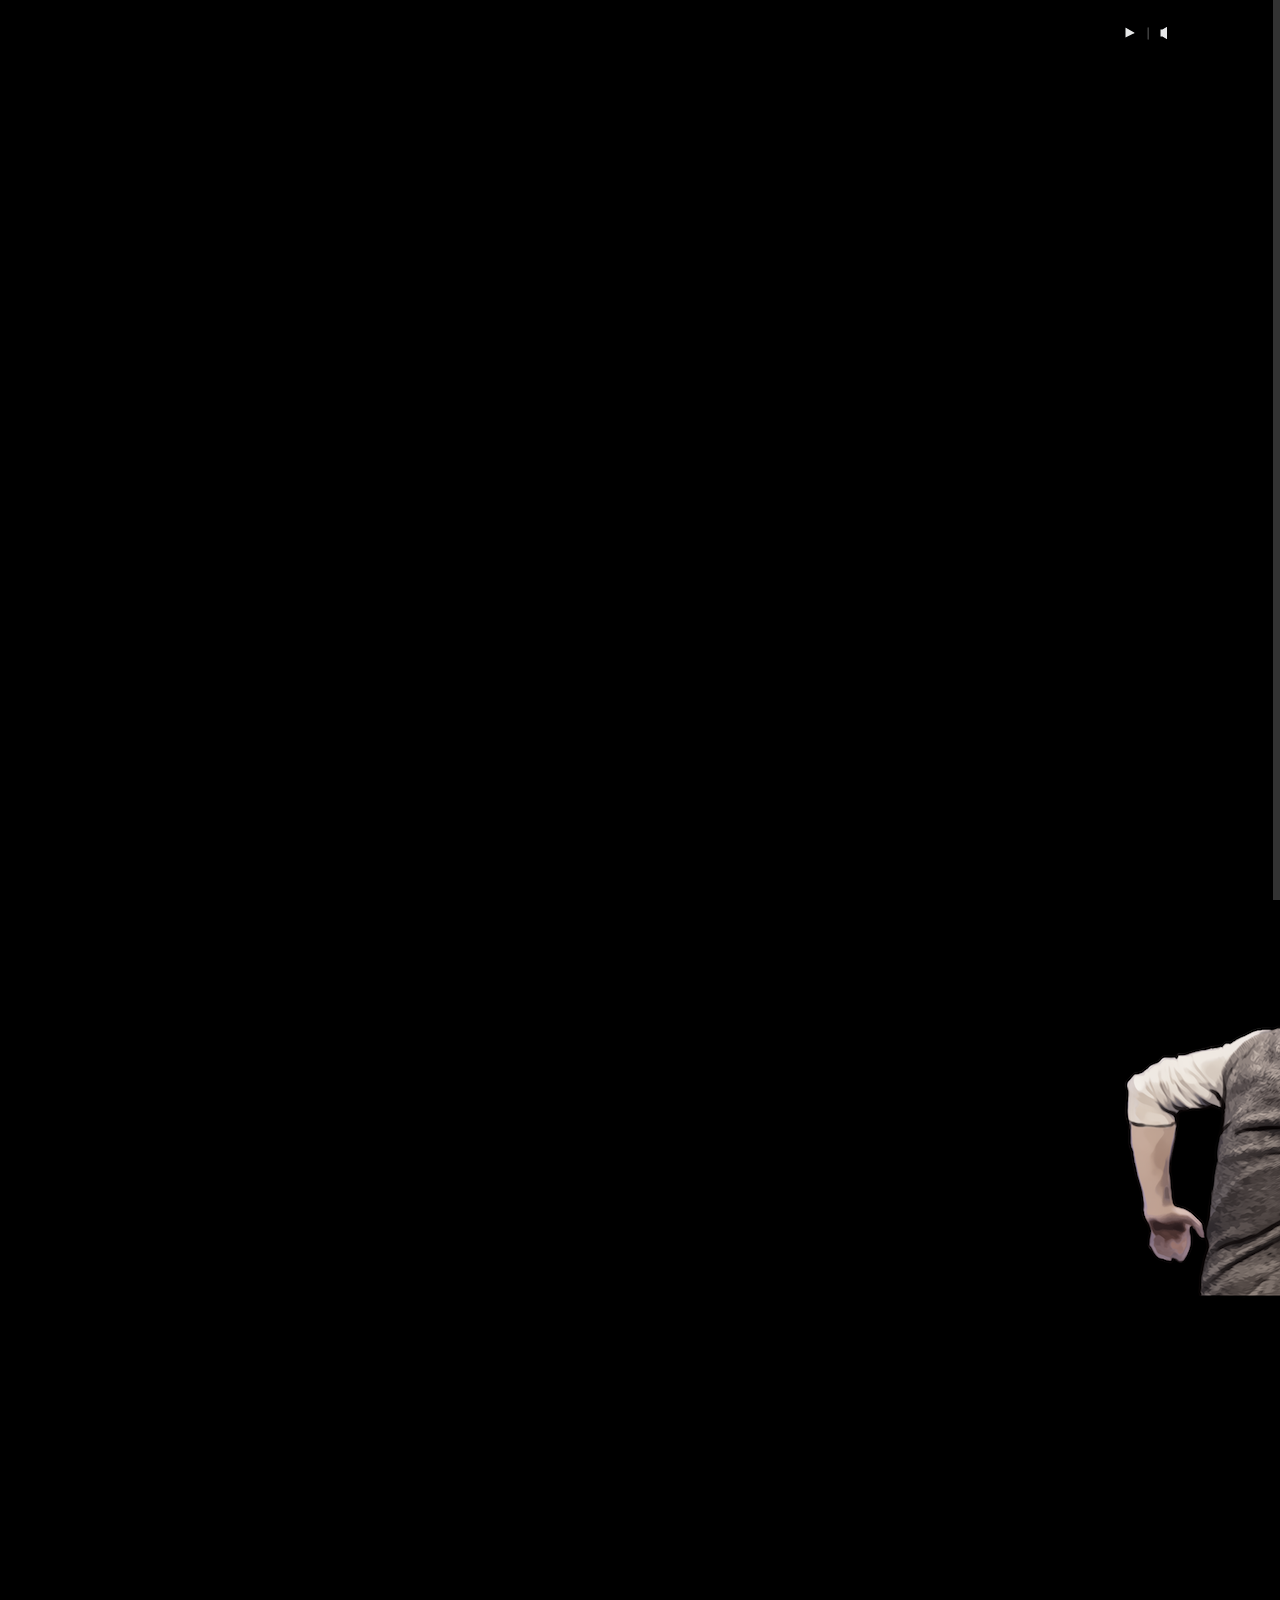
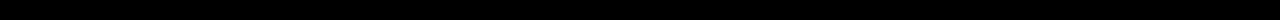
==== WebContent/index.html @ 01c34781 "2015-04-01" ====
<html lang="kr">
<head>
	<meta http-equiv="Content-Type" content="text/html; charset=utf-8">
	<title>title - no2</title>
	
	<link href="css/no2.css" media="screen" rel="stylesheet" />
    <script type="text/javascript" src="js/jquery-1.11.2.js"></script>
    <script type="text/javascript" src="js/jquery-ui-1.11.4.js"></script>
    <script type="text/javascript" src="js/jquery.lettering-0.6.1.min.js"></script>
    <script type="text/javascript" src="js/jquery-animate-css-rotate-scale.js"></script>
	
	<script type="text/javascript" src="js/webcam.js"></script>
	<script type="text/javascript" src="js/no2.js"></script>
	<script type="text/javascript" src="js/scroll.js"></script>
	<script type="text/javascript" src="js/jquery-pause.js"></script>
	
	<style type="text/css">
	</style>
	
	<script type="text/javascript">
	// for IE
	if (window.console == undefined)	
		console = {log : function(){}}
	</script>

</head>
<body>
	<div id="autoplay" class="hover disabled optimize"></div>
 	<div id="separation" class="optimize"></div>
 	<div id="sound" class="hover optimize"></div>
 	
 	<div id="intro" class="optimize">
    	<div id="barre" class="optimize">
    		<div id="progress" class="optimize"></div>
    	</div>
    	<div id="processing" class="optimize"></div>
    </div>

<!-- 	<div id="my_camera"></div> -->

	<div id="scrollbar" class="optimize"></div>
	
	
	<div id="scene">
<!-- 		<div id="bg"></div> -->
		<div id="container">
		
			<div id="s3-s1-hz-run" class="section" data-navigation-tag="s3-s1">
	            <img id="s3-s1-bg" src="images/stage3/1/bg-1280.jpg" class="optimizeMe" />
	            <img id="s3-s1-jp-top" src="images/stage3/1/jp-top.png" class="optimizeMe" />
	            <img id="s3-s1-jp-shadow" src="images/stage3/1/jp-shadow.png" class="optimizeMe" />
	        </div>
	        
			<div id="s3-s1" class="section" data-navigation-tag="s3-s1">
	            <img id="s3-s1-bg" src="images/stage3/1/bg-1280.jpg" class="optimizeMe" />
	            <img id="s3-s1-jp-top" src="images/stage3/1/jp-top.png" class="optimizeMe" />
	            <img id="s3-s1-jp-shadow" src="images/stage3/1/jp-shadow.png" class="optimizeMe" />
	        </div>
	        
	        <div id="s3-s2" class="section" data-navigation-tag="s3-s2">
	            <img id="s3-s2-slot" src="images/stage3/2/slot.png" class="optimizeMe" />
	            <img id="s3-s2-bg" src="images/stage3/2/bg.jpg" class="optimizeMe" />
	            <img id="s3-s2-jp-run" src="images/stage3/2/jp-run.png" class="optimizeMe" />
	            <img id="s3-s2-drop" src="images/stage3/2/drop.png" class="optimizeMe" />
	        </div>
	        
	        <div id="s3-s3-s1" class="section" data-navigation-tag="s3-s3-s1">
	            <img id="s3-s3-s1-slot1" src="images/stage3/3/slot1.png" class="optimizeMe" />
	            <img id="s3-s3-s1-bg1" src="images/stage3/3/bg1.png" class="optimizeMe" />
	            <img id="s3-s3-s1-jp1" src="images/stage3/3/jp1.png" class="optimizeMe" />
	            
	            
	        </div>
	        
	        <div id="s3-s3-s2" class="section" data-navigation-tag="s3-s3-s2">
	        	<img id="s3-s3-s2-slot2" src="images/stage3/3/slot23.png" class="optimizeMe" />
	        	<img id="s3-s3-s2-bg2" src="images/stage3/3/bg23.png" class="optimizeMe" />
	        	<div id="s3-s3-s2-sprite">
	            	<img id="s3-s3-s2-jp2" src="images/stage3/3/jp2.png" class="optimizeMe" />
					<img id="s3-s3-s2-jp3" src="images/stage3/3/jp3.png" class="optimizeMe" />
				</div>
	        </div>
	        
	        <div id="s3-s4" class="section" data-navigation-tag="s3-s4">
	        	<img id="s3-s4-ex-wide" src="images/stage3/4/ex-wide.jpg" class="optimizeMe" />
				<img id="s3-s4-ex-zoom" src="images/stage3/4/ex-zoom.jpg" class="optimizeMe" />
	            <img id="s3-s4-sand" src="images/stage3/4/sand.jpg" class="optimizeMe" />
	            <img id="s3-s4-er1" src="images/stage3/4/er1.jpg" class="optimizeMe" />
	            <img id="s3-s4-er2" src="images/stage3/4/er2.jpg" class="optimizeMe" />
	            <img id="s3-s4-er3" src="images/stage3/4/er3.jpg" class="optimizeMe" />
	            <img id="s3-s4-er4" src="images/stage3/4/er4.jpg" class="optimizeMe" />
	            <img id="s3-s4-jp" src="images/stage3/4/jp.jpg" class="optimizeMe" />
	        </div>
	        
	        <div id="s3-s5" class="section" data-navigation-tag="s3-s5">
	        	<img id="s3-s5-b0" src="images/stage3/5/b0.jpg" class="optimizeMe" />
	        	<img id="s3-s5-b1" src="images/stage3/5/b1.jpg" class="optimizeMe" />
	        	<img id="s3-s5-b2" src="images/stage3/5/b2.jpg" class="optimizeMe" />
	        	<img id="s3-s5-b3" src="images/stage3/5/b3.jpg" class="optimizeMe" />
	        	<img id="s3-s5-b4" src="images/stage3/5/b4.jpg" class="optimizeMe" />
	        	<img id="s3-s5-b5" src="images/stage3/5/b5.jpg" class="optimizeMe" />
	        	<img id="s3-s5-b6" src="images/stage3/5/b6.jpg" class="optimizeMe" />
	        	<img id="s3-s5-b7" src="images/stage3/5/b7.jpg" class="optimizeMe" />
	        	<img id="s3-s5-b8" src="images/stage3/5/b8.jpg" class="optimizeMe" />
	        	<img id="s3-s5-b9" src="images/stage3/5/b9.jpg" class="optimizeMe" />
	        	<img id="s3-s5-b10" src="images/stage3/5/b10.jpg" class="optimizeMe" />
	        	<img id="s3-s5-b10-g0" src="images/stage3/5/b10-g0.png" class="optimizeMe" />
	        	<img id="s3-s5-b10-g1" src="images/stage3/5/b10-g1.png" class="optimizeMe" />
	        	<img id="s3-s5-b10-g2" src="images/stage3/5/b10-g2.png" class="optimizeMe" />
	        </div>
	        
	        
	        
	        
		</div>
	</div>
	
	<div id="sceneBuffer"></div>


</body>
</html>
---- WebContent/css/no2.css ----
html,body,div,span,object,iframe,h1,h2,h3,h4,h5,h6,p,blockquote,pre,abbr,address,cite,code,del,dfn,em,img,ins,kbd,q,samp,small,strong,sub,sup,var,b,i,dl,dt,dd,ol,ul,li,fieldset,form,label,legend,table,caption,tbody,tfoot,thead,tr,th,td,article,aside,canvas,details,figcaption,figure,footer,header,hgroup,nav,section,summary,time,mark,audio,video {
	margin:0;
	padding:0;
	border:0;
	font-size:100%;
	vertical-align:baseline
}
html {
	height:100%
}
body {
	overflow:hidden;
	width:100%;
	height:100%;
	background-color:#000;
	color:#fff
}
.hover:hover {
	cursor:pointer
}

#autoplay {
	position:absolute;
	top:-23px;
	right:140px;
	width:20px;
	z-index:999;
	height:20px;
	background-image:url("../images/autoplay.png")
}

#autoplay.disabled {
	background-position:0px -20px
}
#sound.disabled {
	background-position:0px -20px
}
#separation {
	position:absolute;
	top:-23px;
	right:128px;
	margin-left:513px;
	width:8px;
	height:20px;
	z-index:999;
	background-image:url("../images/separation.png")
}
#sound {
	position:absolute;
	top:-23px;
	right:104px;
	width:20px;
	z-index:999;
	height:20px;
	background-image:url("../images/sound.png")
}

#progress {
	position:absolute;
	bottom:0px;
	left:0px;
	width:0%;
	height:100%;
	background-color:#fff
}
#processing {
	position:absolute;
	bottom:50px;
	left:50%;
	width:77px;
	height:17px;
	margin-left:-38px;
	background-image:url("../images/loader.png");
}

#scrollBar {
	position:absolute;
	z-index:1000;
	top:0px;
	height:100%;
	right:0px;
	width:7px;
	background-color:#333;
	z-index:999;
}
#scene {
	position:absolute;
	width:100%;
	height:100%;
	background-color:#000;
	color:#000;
}
#container {
	position:absolute;
	width:100%;
	height:100%;
	background-color:#000;
	color:#000;
}
/*--------------------------- s3-s1 진평 러닝 다*/
#s3-s1 {
	width:100%;
	height:100%;
	position:absolute;
	top:0px;
	left:0px;
	visibility:hidden;
}

#s3-s1-bg {
/* 	width:100%; */
/* 	height:100%; */
	max-width:100%;
	max-height:100%;
	position:absolute;
	top:-720px;
	left:0px;
/* 	z-index:49; */
	visibility:hidden;
}
#s3-s1-jp-top {
/* 	width:100%; */
/* 	height:100%; */
	max-width:100%;
	max-height:100%;
	position:absolute;
	top:0px;
	left:0px;
/* 	z-index:50; */
	visibility:hidden;
}
#s3-s1-jp-shadow {
/* 	width:100%; */
/* 	height:100%; */
	max-width:100%;
	max-height:100%;
	position:absolute;
	top:0px;
	left:0px;
/* 	z-index:50; */
	visibility:hidden;
}
/*--------------------------- s3-s2 진평 러닝 대각선 슬롯 */
#s3-s2 {
	width:100%;
	height:100%;
	position:absolute;
	left:-1280px;
	top:-720px;
}
#s3-s2-slot {
/* 	width:100%; */
/* 	height:100%; */
	max-width:100%;
	max-height:100%;
	position:absolute;
	top:0px;
	left:0px;
	z-index:51
}
#s3-s2-bg {
/* 	height:720px; */
/* 	width:1280px; */
	max-width:100%;
	max-height:100%;
	position:absolute;
	top:0px;
	left:-312px;
	z-index:49
}
#s3-s2-drop {
/* 	height:720px; */
/* 	width:1280px; */
	max-width:100%;
	max-height:100%;
	position:absolute;
	top:0px;
	left:0px;
	z-index:51
}
#s3-s2-jp-run {
/* 	height:720px; */
/* 	width:802px; */
	position:absolute;
	top:0px;
	left:0px;
	z-index:50
}
/*--------------------------- s3-s3-s1 지평 수평 러닝 */
#s3-s3-s1 {
	width:100%;
	height:100%;
	position:absolute;
	left:1280px;
	top:720px;
	z-index:61;
}
#s3-s3-s1-slot1 {
/* 	width:100%; */
/* 	height:100%; */
	max-width:100%;
	max-height:100%;
	position:absolute;
	top:0px;
	left:0px;
	z-index:51
}
#s3-s3-s1-bg1 {
	width:100%;
	height:100%;
	position:absolute;
	top:0px;
	left:0px;
	z-index:49;
}
#s3-s3-s1-jp1 {
/* 	height:720px; */
/* 	width:1280px; */
	position:absolute;
	top:-100px;
	left:-180px;
	z-index:50;
}
#s3-s3-s2 {
	width:100%;
	height:100%;
	position:absolute;
	left:0px;
	top:0px;
	z-index:62;
	visibility:hidden;
}
#s3-s3-s2-slot2 {
/* 	width:100%; */
/* 	height:100%; */
	max-width:100%;
	max-height:100%;
	position:absolute;
	top:0px;
	left:0px;
	z-index:54;
}
#s3-s3-s2-bg2 {
	width:100%;
	height:100%;
	position:absolute;
	top:0px;
	left:600px;
	z-index:52;
}
#s3-s3-s2-jp2 {
/* 	height:720px; */
/* 	width:1280px; */
	position:absolute;
	top:-100px;
	left:180px;
	z-index:53;
}
#s3-s3-s2-jp3 {
	position:absolute;
	top:-100px;
	left:180px;
	z-index:53;
}
/*--------------------------- s3-s4 진평 비상구 */
#s3-s4 {
/* 	width:100%; */
/* 	height:100%; */
	position:absolute;
	left:0px;
	top:720px;
	visibility: hidden;
}
#s3-s4-ex-wide {
/* 	width:100%; */
/* 	height:100%; */
	position:absolute;
	top:0px;
	left:0px;
/* 	z-index:340; */
}
#s3-s4-ex-zoom {
/* 	width:100%; */
/* 	height:100%; */
	visibility: hidden;
	position:absolute;
	top:-720px;
	left:0px;
/* 	z-index:348; */
}
#s3-s4-sand {
/* 	width:100%; */
/* 	height:100%; */
/* 	visibility: hidden; */
	position:absolute;
	top:0px;
	left:0px;
/* 	z-index:347; */
	opacity:0;
}
#s3-s4-er1 {
/* 	width:100%; */
/* 	height:100%; */
	position:absolute;
	top:0px;
	left:0px;
/* 	z-index:346; */
	opacity:0;
}
#s3-s4-er2 {
/* 	width:100%; */
/* 	height:100%; */
	position:absolute;
	top:0px;
	left:0px;
/* 	z-index:345; */
	opacity:0;
}
#s3-s4-er3 {
/* 	width:100%; */
/* 	height:100%; */
	position:absolute;
	top:0px;
	left:0px;
/* 	z-index:344; */
	opacity:0;
}
#s3-s4-er4 {
/* 	width:100%; */
/* 	height:100%; */
	position:absolute;
	top:0px;
	left:0px;
/* 	z-index:343; */
	opacity:0;
}
#s3-s4-jp {
/* 	width:100%; */
/* 	height:100%; */
	position:absolute;
	top:0px;
	left:0px;
	opacity:.0;
	z-index:342;
}
/*--------------------------- 진평 뱅뱅 */
#s3-s5 {
/* 	width:100%; */
/* 	height:100%; */
	position:absolute;
	left:0px;
	top:720px;
	visibility: hidden;
}
#s3-s5-b0 {
/* 	width:100%; */
/* 	height:100%; */
	position:absolute;
	top:0px;
	left:0px;
	visibility: hidden;
/* 	z-index:340; */
}
#s3-s5-b1 {
/* 	width:100%; */
/* 	height:100%; */
	position:absolute;
	top:0px;
	left:0px;
/* 	visibility: hidden; */
/* 	z-index:340; */
}
#s3-s5-b2 {
/* 	width:100%; */
/* 	height:100%; */
	position:absolute;
	top:0px;
	left:0px;
	opacity:.0;
/* 	z-index:340; */
}
#s3-s5-b3 {
/* 	width:100%; */
/* 	height:100%; */
	position:absolute;
	top:0px;
	left:0px;
	opacity:.0;
/* 	z-index:340; */
}
#s3-s5-b4 {
/* 	width:100%; */
/* 	height:100%; */
	position:absolute;
	top:0px;
	left:0px;
	opacity:.0;
/* 	z-index:340; */
}
#s3-s5-b5 {
/* 	width:100%; */
/* 	height:100%; */
	position:absolute;
	top:0px;
	left:0px;
	opacity:.0;
/* 	z-index:340; */
}
#s3-s5-b6 {
/* 	width:100%; */
/* 	height:100%; */
	position:absolute;
	top:0px;
	left:0px;
	opacity:.0;
/* 	z-index:340; */
}
#s3-s5-b7 {
/* 	width:100%; */
/* 	height:100%; */
	position:absolute;
	top:0px;
	left:0px;
	opacity:.0;
/* 	z-index:340; */
}
#s3-s5-b8 {
/* 	width:100%; */
/* 	height:100%; */
	position:absolute;
	top:0px;
	left:0px;
	opacity:.0;
/* 	z-index:340; */
}
#s3-s5-b9 {
/* 	width:100%; */
/* 	height:100%; */
	position:absolute;
	top:0px;
	left:0px;
	opacity:.0;
/* 	z-index:340; */
}
#s3-s5-b10 {
/* 	width:100%; */
/* 	height:100%; */
	position:absolute;
	top:0px;
	left:0px;
	opacity:.0;
/* 	z-index:340; */
}
#s3-s5-b10-g0 {
/* 	width:100%; */
/* 	height:100%; */
	position:absolute;
	top:0px;
	left:0px;
	opacity:.0;
/* 	z-index:340; */
}
#s3-s5-b10-g1 {
/* 	width:100%; */
/* 	height:100%; */
	position:absolute;
	top:0px;
	left:0px;
	opacity:.0;
/* 	z-index:340; */
}
#s3-s5-b10-g2 {
/* 	width:100%; */
/* 	height:100%; */
	position:absolute;
	top:0px;
	left:0px;
	opacity:.0;
/* 	z-index:340; */
}
/*---------------------------*/
/*---------------------------*/
/*---------------------------*/
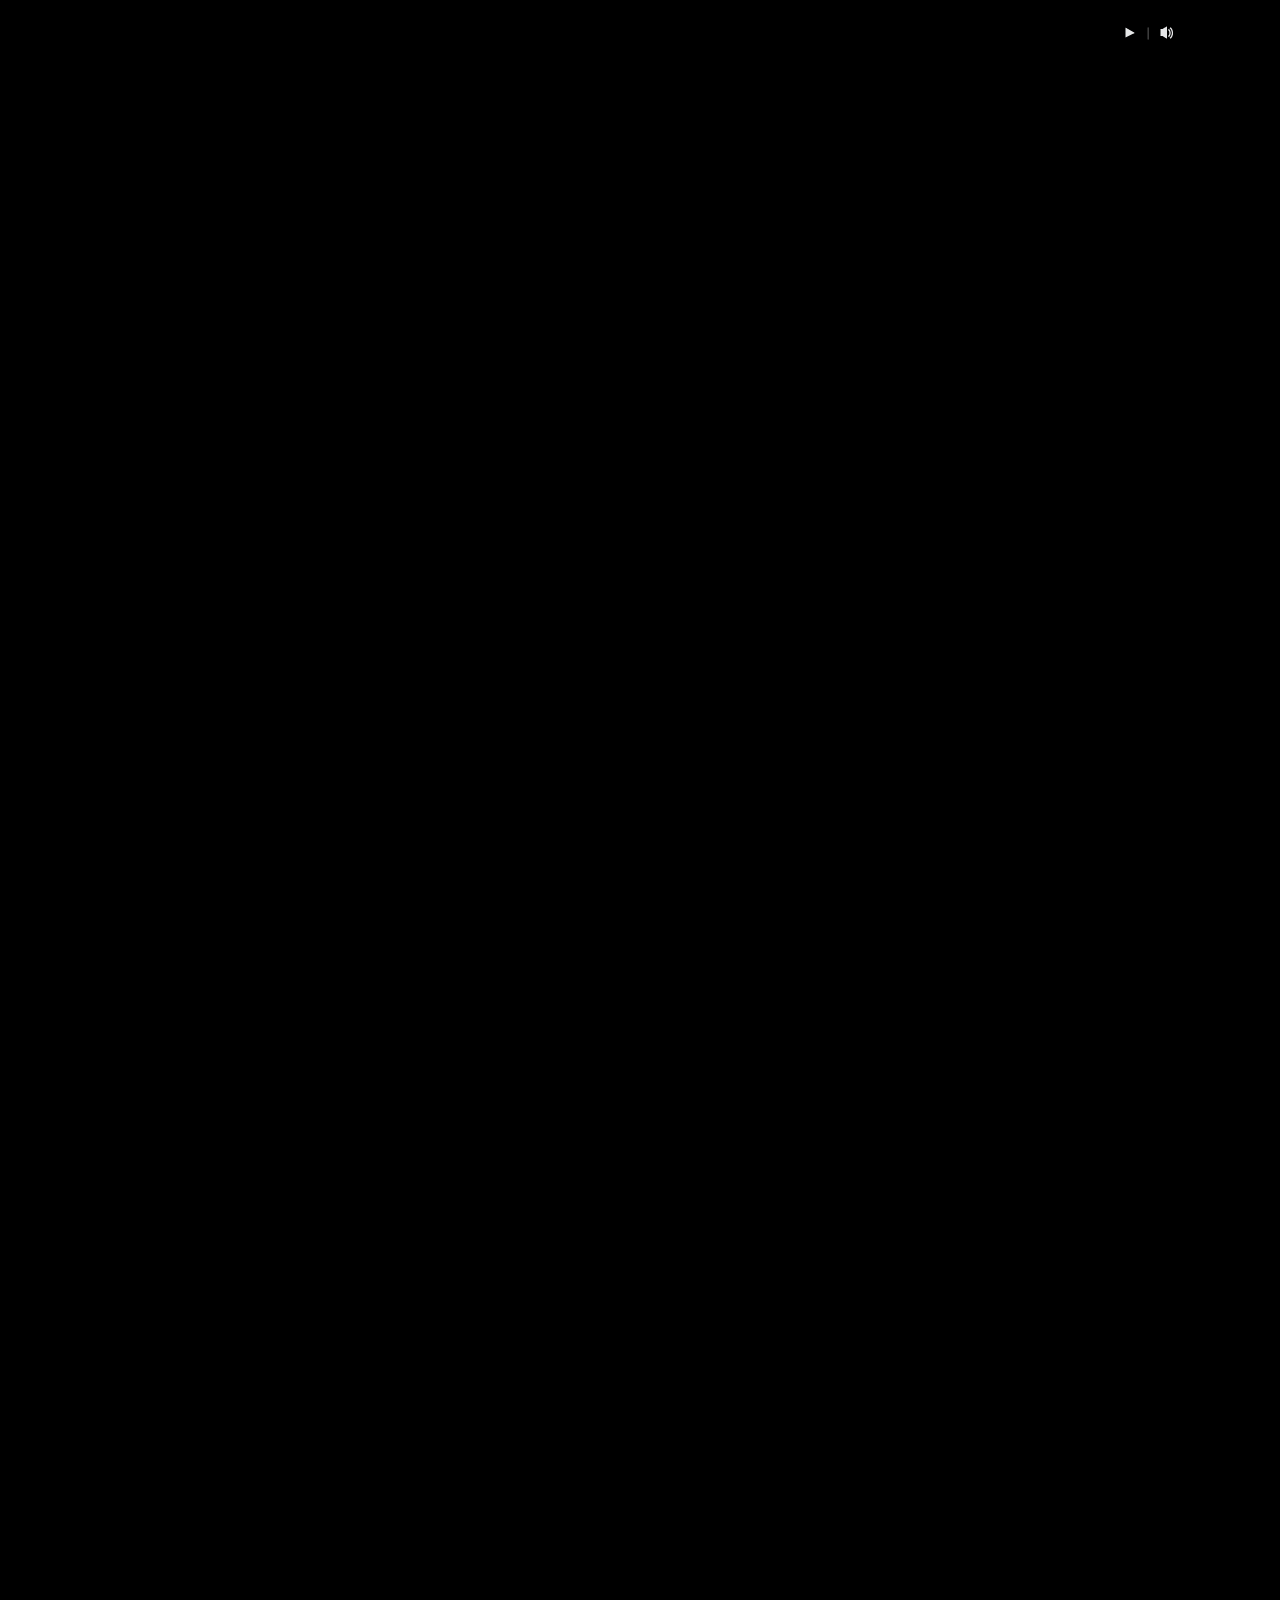
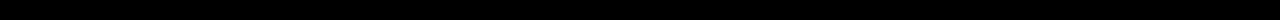
==== commit c4861f9a: "2015-04-03 배포" ====
--- a/WebContent/index.html
+++ b/WebContent/index.html
@@ -1,4 +1,4 @@
-
+<!DOCTYPE html>
 
 <html lang="kr">
 <head>
@@ -29,7 +29,7 @@
 <body>
 	<div id="autoplay" class="hover disabled optimize"></div>
  	<div id="separation" class="optimize"></div>
- 	<div id="sound" class="hover optimize"></div>
+ 	<div id="sound" class="hover disabled optimize"></div>
  	
  	<div id="intro" class="optimize">
     	<div id="barre" class="optimize">
@@ -38,7 +38,7 @@
     	<div id="processing" class="optimize"></div>
     </div>
 
-<!-- 	<div id="my_camera"></div> -->
+	
 
 	<div id="scrollbar" class="optimize"></div>
 	
@@ -47,68 +47,92 @@
 <!-- 		<div id="bg"></div> -->
 		<div id="container">
 		
-			<div id="s3-s1-hz-run" class="section" data-navigation-tag="s3-s1">
-	            <img id="s3-s1-bg" src="images/stage3/1/bg-1280.jpg" class="optimizeMe" />
-	            <img id="s3-s1-jp-top" src="images/stage3/1/jp-top.png" class="optimizeMe" />
-	            <img id="s3-s1-jp-shadow" src="images/stage3/1/jp-shadow.png" class="optimizeMe" />
+			<div id="s3-hz-s1" class="section sauAnimation">
+	            <img id="s3-hz-s1-bg" src="images/stage3/hz-s1/bg.jpg" class="sauAnimation" />
+	            <img id="s3-hz-s1-jp1" src="images/stage3/hz-s1/jp1.png" class="sauAnimation" />
+	            <img id="s3-hz-s1-tree2" src="images/stage3/hz-s1/tree2.png" class="sauAnimation" />
+	            <img id="s3-hz-s1-tree1" src="images/stage3/hz-s1/tree1.png" class="sauAnimation" />
+	            
+	            <img id="s3-hz-s1-glass" src="images/stage3/hz-s1/glass.png" class="sauAnimation" />
 	        </div>
 	        
-			<div id="s3-s1" class="section" data-navigation-tag="s3-s1">
-	            <img id="s3-s1-bg" src="images/stage3/1/bg-1280.jpg" class="optimizeMe" />
-	            <img id="s3-s1-jp-top" src="images/stage3/1/jp-top.png" class="optimizeMe" />
-	            <img id="s3-s1-jp-shadow" src="images/stage3/1/jp-shadow.png" class="optimizeMe" />
+			<div id="s3-s1" class="section sauAnimation">
+	            <img id="s3-s1-bg" src="images/stage3/1/bg-1280.jpg" class="sauAnimation" />
+	            <img id="s3-s1-jp-top" src="images/stage3/1/jp-top.png" class="sauAnimation" />
+	            <img id="s3-s1-jp-shadow" src="images/stage3/1/jp-shadow.png" class="sauAnimation" />
 	        </div>
 	        
-	        <div id="s3-s2" class="section" data-navigation-tag="s3-s2">
-	            <img id="s3-s2-slot" src="images/stage3/2/slot.png" class="optimizeMe" />
-	            <img id="s3-s2-bg" src="images/stage3/2/bg.jpg" class="optimizeMe" />
-	            <img id="s3-s2-jp-run" src="images/stage3/2/jp-run.png" class="optimizeMe" />
-	            <img id="s3-s2-drop" src="images/stage3/2/drop.png" class="optimizeMe" />
+	        <div id="s3-s2" class="section sauAnimation">
+	            <img id="s3-s2-slot" src="images/stage3/2/slot.png" class="sauAnimation" />
+	            <img id="s3-s2-bg" src="images/stage3/2/bg.jpg" class="sauAnimation" />
+	            <img id="s3-s2-jp-run" src="images/stage3/2/jp-run.png" class="sauAnimation" />
+	            <img id="s3-s2-drop" src="images/stage3/2/drop.png" class="sauAnimation" />
 	        </div>
 	        
-	        <div id="s3-s3-s1" class="section" data-navigation-tag="s3-s3-s1">
-	            <img id="s3-s3-s1-slot1" src="images/stage3/3/slot1.png" class="optimizeMe" />
-	            <img id="s3-s3-s1-bg1" src="images/stage3/3/bg1.png" class="optimizeMe" />
-	            <img id="s3-s3-s1-jp1" src="images/stage3/3/jp1.png" class="optimizeMe" />
-	            
-	            
+			<!-- run horizontal sunset -->
+	        <div id="s3-hz-ss" class="section sauAnimation">
+	            <img id="s3-hz-ss-bg" src="images/stage3/hz-ss/bg.jpg" class="sauAnimation s3-hz-ss" />
+	            <img id="s3-hz-ss-d3" src="images/stage3/hz-ss/d3.png" class="sauAnimation s3-hz-ss" />
+	            <img id="s3-hz-ss-d2" src="images/stage3/hz-ss/d2.png" class="sauAnimation s3-hz-ss" />
+	            <img id="s3-hz-ss-jp" src="images/stage3/hz-ss/jp.png" class="sauAnimation s3-hz-ss" />
+	            <img id="s3-hz-ss-d1" src="images/stage3/hz-ss/d1.png" class="sauAnimation s3-hz-ss" />
+	            <img id="s3-hz-ss-jpup" src="images/stage3/hz-ss/jpup.png" class="sauAnimation s3-hz-ss" />
 	        </div>
 	        
-	        <div id="s3-s3-s2" class="section" data-navigation-tag="s3-s3-s2">
-	        	<img id="s3-s3-s2-slot2" src="images/stage3/3/slot23.png" class="optimizeMe" />
-	        	<img id="s3-s3-s2-bg2" src="images/stage3/3/bg23.png" class="optimizeMe" />
+	        <!-- horizontal slot -->
+	        <div id="s3-s3-s1" class="section sauAnimation">
+	            <img id="s3-s3-s1-slot1" src="images/stage3/3/slot1.png" class="sauAnimation" />
+	            <img id="s3-s3-s1-bg1" src="images/stage3/3/bg1.png" class="sauAnimation" />
+	            <img id="s3-s3-s1-jp1" src="images/stage3/3/jp1.png" class="sauAnimation" />
+	        </div>
+	        
+	        <div id="s3-s3-s2" class="section sauAnimation">
+	        	<img id="s3-s3-s2-slot2" src="images/stage3/3/slot23.png" class="sauAnimation" />
+	        	<img id="s3-s3-s2-bg2" src="images/stage3/3/bg23.png" class="sauAnimation" />
 	        	<div id="s3-s3-s2-sprite">
-	            	<img id="s3-s3-s2-jp2" src="images/stage3/3/jp2.png" class="optimizeMe" />
-					<img id="s3-s3-s2-jp3" src="images/stage3/3/jp3.png" class="optimizeMe" />
+	            	<img id="s3-s3-s2-jp2" src="images/stage3/3/jp2.png" class="sauAnimation" />
+					<img id="s3-s3-s2-jp3" src="images/stage3/3/jp3.png" class="sauAnimation" />
 				</div>
 	        </div>
 	        
-	        <div id="s3-s4" class="section" data-navigation-tag="s3-s4">
-	        	<img id="s3-s4-ex-wide" src="images/stage3/4/ex-wide.jpg" class="optimizeMe" />
-				<img id="s3-s4-ex-zoom" src="images/stage3/4/ex-zoom.jpg" class="optimizeMe" />
-	            <img id="s3-s4-sand" src="images/stage3/4/sand.jpg" class="optimizeMe" />
-	            <img id="s3-s4-er1" src="images/stage3/4/er1.jpg" class="optimizeMe" />
-	            <img id="s3-s4-er2" src="images/stage3/4/er2.jpg" class="optimizeMe" />
-	            <img id="s3-s4-er3" src="images/stage3/4/er3.jpg" class="optimizeMe" />
-	            <img id="s3-s4-er4" src="images/stage3/4/er4.jpg" class="optimizeMe" />
-	            <img id="s3-s4-jp" src="images/stage3/4/jp.jpg" class="optimizeMe" />
+	        <div id="s3-s4" class="section sauAnimation">
+	        	<img id="s3-s4-ex-wide" src="images/stage3/4/ex-wide.jpg" class="sauAnimation" />
+				<img id="s3-s4-ex-zoom" src="images/stage3/4/ex-zoom.jpg" class="sauAnimation" />
+	            <img id="s3-s4-sand" src="images/stage3/4/sand.jpg" class="sauAnimation" />
+	            <img id="s3-s4-er1" src="images/stage3/4/er1.jpg" class="sauAnimation" />
+	            <img id="s3-s4-er2" src="images/stage3/4/er2.jpg" class="sauAnimation" />
+	            <img id="s3-s4-er3" src="images/stage3/4/er3.jpg" class="sauAnimation" />
+	            <img id="s3-s4-er4" src="images/stage3/4/er4.jpg" class="sauAnimation" />
+	            <img id="s3-s4-jp" src="images/stage3/4/jp.jpg" class="sauAnimation" />
+	            <img id="s3-s4-glass" src="images/stage3/4/glass.jpg" class="sauAnimation" />
+				<div id="my_camera"></div>
+				<script language="JavaScript">
+					Webcam.set({
+						width: 1280,
+						height: 720,
+						image_format: 'jpeg',
+						jpeg_quality: 90
+					});
+					Webcam.attach( '#my_camera' );
+				</script>
+	            <img id="s3-s4-glass-tp" src="images/stage3/4/glass-tp.png" class="sauAnimation" />
 	        </div>
 	        
-	        <div id="s3-s5" class="section" data-navigation-tag="s3-s5">
-	        	<img id="s3-s5-b0" src="images/stage3/5/b0.jpg" class="optimizeMe" />
-	        	<img id="s3-s5-b1" src="images/stage3/5/b1.jpg" class="optimizeMe" />
-	        	<img id="s3-s5-b2" src="images/stage3/5/b2.jpg" class="optimizeMe" />
-	        	<img id="s3-s5-b3" src="images/stage3/5/b3.jpg" class="optimizeMe" />
-	        	<img id="s3-s5-b4" src="images/stage3/5/b4.jpg" class="optimizeMe" />
-	        	<img id="s3-s5-b5" src="images/stage3/5/b5.jpg" class="optimizeMe" />
-	        	<img id="s3-s5-b6" src="images/stage3/5/b6.jpg" class="optimizeMe" />
-	        	<img id="s3-s5-b7" src="images/stage3/5/b7.jpg" class="optimizeMe" />
-	        	<img id="s3-s5-b8" src="images/stage3/5/b8.jpg" class="optimizeMe" />
-	        	<img id="s3-s5-b9" src="images/stage3/5/b9.jpg" class="optimizeMe" />
-	        	<img id="s3-s5-b10" src="images/stage3/5/b10.jpg" class="optimizeMe" />
-	        	<img id="s3-s5-b10-g0" src="images/stage3/5/b10-g0.png" class="optimizeMe" />
-	        	<img id="s3-s5-b10-g1" src="images/stage3/5/b10-g1.png" class="optimizeMe" />
-	        	<img id="s3-s5-b10-g2" src="images/stage3/5/b10-g2.png" class="optimizeMe" />
+	        <div id="s3-s5" class="section sauAnimation">
+	        	<img id="s3-s5-b0" src="images/stage3/5/b0.jpg" class="sauAnimation" />
+	        	<img id="s3-s5-b1" src="images/stage3/5/b1.jpg" class="sauAnimation" />
+	        	<img id="s3-s5-b2" src="images/stage3/5/b2.jpg" class="sauAnimation" />
+	        	<img id="s3-s5-b3" src="images/stage3/5/b3.jpg" class="sauAnimation" />
+	        	<img id="s3-s5-b4" src="images/stage3/5/b4.jpg" class="sauAnimation" />
+	        	<img id="s3-s5-b5" src="images/stage3/5/b5.jpg" class="sauAnimation" />
+	        	<img id="s3-s5-b6" src="images/stage3/5/b6.jpg" class="sauAnimation" />
+	        	<img id="s3-s5-b7" src="images/stage3/5/b7.jpg" class="sauAnimation" />
+	        	<img id="s3-s5-b8" src="images/stage3/5/b8.jpg" class="sauAnimation" />
+	        	<img id="s3-s5-b9" src="images/stage3/5/b9.jpg" class="sauAnimation" />
+	        	<img id="s3-s5-b10" src="images/stage3/5/b10.jpg" class="sauAnimation" />
+	        	<img id="s3-s5-b10-g0" src="images/stage3/5/b10-g0.png" class="sauAnimation" />
+	        	<img id="s3-s5-b10-g1" src="images/stage3/5/b10-g1.png" class="sauAnimation" />
+	        	<img id="s3-s5-b10-g2" src="images/stage3/5/b10-g2.png" class="sauAnimation" />
 	        </div>
 	        
 	        
@@ -118,7 +142,47 @@
 	</div>
 	
 	<div id="sceneBuffer"></div>
+	
 
-
+<!-- 	<audio class="sauAudio" id="" loop preload="auto"> -->
+	<audio class="sauAudio" id="audioRunMain" preload="auto">
+		<source src="music/S3_Running_Main.mp3" type="audio/mpeg">
+	</audio>
+	<audio class="sauAudio" id="audioRunMid" preload="auto">
+		<source src="music/S3_Running_Mid_Loop.mp3" type="audio/mpeg">
+	</audio>
+	<audio class="sauAudio" id="audioRunEnd" preload="auto">
+		<source src="music/S3_Running_End_Loop.mp3" type="audio/mpeg">
+	</audio>
+	<audio class="sauAudio" id="audioWipeMedium" preload="auto">
+		<source src="music/wipe_medium.mp3" type="audio/mpeg">
+	</audio>
+	<audio class="sauAudio" id="audioZoomin" preload="auto">
+		<source src="music/Zoom_in.mp3" type="audio/mpeg">
+	</audio>
+	<audio class="sauAudio" id="audioRunning3" preload="auto">
+		<source src="music/Running3.mp3" type="audio/mpeg">
+	</audio>
+	<audio class="sauAudio" id="audioMirrorSan" preload="auto">
+		<source src="music/S3_MirrorScene_SAN_MELODY.mp3" type="audio/mpeg">
+	</audio>
+	<audio class="sauAudio" id="audioMirrorDrum1" preload="auto">
+		<source src="music/MirrorHit_1_Drums.mp3" type="audio/mpeg">
+	</audio>
+	<audio class="sauAudio" id="audioMirrorDrum2" preload="auto">
+		<source src="music/MirrorHit_2_Drums.mp3" type="audio/mpeg">
+	</audio>
+	<audio class="sauAudio" id="audioMirrorDrum3" preload="auto">
+		<source src="music/MirrorHit_3_Drums.mp3" type="audio/mpeg">
+	</audio>
+	<audio class="sauAudio" id="audioBangGlass" preload="auto">
+		<source src="music/Bang_on_glass.mp3" type="audio/mpeg">
+	</audio>
+	<audio class="sauAudio" id="audioBreath" preload="auto">
+		<source src="music/Breathing1.mp3" type="audio/mpeg">
+	</audio>
+	<audio class="sauAudio" id="audioClassBreak" preload="auto">
+		<source src="music/Glass_break.mp3" type="audio/mpeg">
+	</audio>
 </body>
 </html>--- a/WebContent/css/no2.css
+++ b/WebContent/css/no2.css
@@ -97,6 +97,75 @@
 	background-color:#000;
 	color:#000;
 }
+
+
+
+
+/*--------------------------- s3-hz-s1 진평 낙원 수평 */
+#s3-hz-s1 {
+	width: 100%;
+	height: 100%;
+	position: absolute;
+	top: 0px;
+	left: 0px;
+	opacity: 0;
+/* 	visibility: hidden; */
+}
+#s3-hz-s1-bg {
+/* 	width:100%; */
+	height:100%;
+/* 	max-width:100%; */
+/* 	max-height: 100%; */
+	position: absolute;
+	top: 0px;
+	left: 0px;
+/* 	z-index:49; */
+/* 	visibility:hidden; */
+}
+#s3-hz-s1-jp1 {
+/* 	width:100%; */
+	height:100%;
+/* 	max-width:100%; */
+	max-height: 100%;
+	position: absolute;
+	top: 0px;
+	left: -280px;
+/* 	z-index:50; */
+/* 	visibility:hidden; */
+}
+#s3-hz-s1-tree1 {
+/* 	width:100%; */
+	height:100%;
+/* 	max-width:100%; */
+	max-height: 100%;
+	position: absolute;
+	top: 0px;
+	left: -200px;
+/* 	z-index:50; */
+/* 	visibility:hidden; */
+}
+#s3-hz-s1-tree2 {
+/* 	width:100%; */
+	height:100%;
+/* 	max-width:100%; */
+	max-height: 100%;
+	position: absolute;
+	top: 0px;
+	left: 0px;
+/* 	z-index:50; */
+/* 	visibility:hidden; */
+}
+#s3-hz-s1-glass {
+/* 	width:100%; */
+	height:100%;
+/* 	max-width:100%; */
+	max-height: 100%;
+	position: absolute;
+	top: 0px;
+	left: -150px;
+/* 	z-index:50; */
+/* 	visibility:hidden; */
+}
 /*--------------------------- s3-s1 진평 러닝 다*/
 #s3-s1 {
 	width:100%;
@@ -108,10 +177,10 @@
 }
 
 #s3-s1-bg {
-/* 	width:100%; */
-/* 	height:100%; */
-	max-width:100%;
-	max-height:100%;
+	width:100%;
+	height:100%;
+/* 	max-width:100%; */
+/* 	max-height:100%; */
 	position:absolute;
 	top:-720px;
 	left:0px;
@@ -119,10 +188,10 @@
 	visibility:hidden;
 }
 #s3-s1-jp-top {
-/* 	width:100%; */
-/* 	height:100%; */
-	max-width:100%;
-	max-height:100%;
+	width:100%;
+	height:100%;
+/* 	max-width:100%; */
+/* 	max-height:100%; */
 	position:absolute;
 	top:0px;
 	left:0px;
@@ -130,10 +199,10 @@
 	visibility:hidden;
 }
 #s3-s1-jp-shadow {
-/* 	width:100%; */
-/* 	height:100%; */
-	max-width:100%;
-	max-height:100%;
+	width:100%;
+	height:100%;
+/* 	max-width:100%; */
+/* 	max-height:100%; */
 	position:absolute;
 	top:0px;
 	left:0px;
@@ -186,7 +255,84 @@
 	left:0px;
 	z-index:50
 }
-/*--------------------------- s3-s3-s1 지평 수평 러닝 */
+
+/*--------------------------- s3-hz-ss run horizontal sunset */
+#s3-hz-ss {
+	width: 100%;
+	height: 100%;
+	position: absolute;
+	top: 0px;
+	left: 2000px;
+	opacity: 0;
+/* 	visibility: hidden; */
+}
+#s3-hz-ss-bg {
+/* 	width:100%; */
+	height:100%;
+/* 	max-width:100%; */
+/* 	max-height: 100%; */
+	position: absolute;
+	top: 0px;
+	left: 0px;
+	z-index:1;
+/* 	visibility:hidden; */
+}
+#s3-hz-ss-d3 {
+/* 	width:100%; */
+	height:100%;
+/* 	max-width:100%; */
+	max-height: 100%;
+	position: absolute;
+	top: 0px;
+	left: -600px;
+	z-index:2;
+/* 	visibility:hidden; */
+}
+#s3-hz-ss-d2 {
+/* 	width:100%; */
+	height:100%;
+/* 	max-width:100%; */
+	max-height: 100%;
+	position: absolute;
+	top: 0px;
+	left: -900px;
+	z-index:3;
+/* 	visibility:hidden; */
+}
+#s3-hz-ss-jp {
+/* 	width:100%; */
+	height:100%;
+/* 	max-width:100%; */
+	max-height: 100%;
+	position: absolute;
+	top: 0px;
+	left: 0px;
+	z-index:4;
+/* 	visibility:hidden; */
+}
+#s3-hz-ss-d1 {
+/* 	width:100%; */
+	height:100%;
+/* 	max-width:100%; */
+	max-height: 100%;
+	position: absolute;
+	top: 0px;
+	left: 0px;
+	z-index:5;
+/* 	visibility:hidden; */
+}
+#s3-hz-ss-jpup {
+/* 	width:100%; */
+	height:100%;
+/* 	max-width:100%; */
+/* 	max-height: 100%; */
+	position: absolute;
+	top: 0px;
+	left: 250px;
+	z-index:6;
+/* 	visibility:hidden; */
+}
+/*--------------------------- s3-s3-s1 horizontal slot */
 #s3-s3-s1 {
 	width:100%;
 	height:100%;
@@ -194,12 +340,14 @@
 	left:1280px;
 	top:720px;
 	z-index:61;
+	opacity: 0;
+/* 	visibility:hidden; */
 }
 #s3-s3-s1-slot1 {
-/* 	width:100%; */
-/* 	height:100%; */
-	max-width:100%;
-	max-height:100%;
+	width:100%;
+	height:100%;
+/* 	max-width:100%; */
+/* 	max-height:100%; */
 	position:absolute;
 	top:0px;
 	left:0px;
@@ -218,8 +366,9 @@
 /* 	width:1280px; */
 	position:absolute;
 	top:-100px;
-	left:-180px;
+	left:-580px;
 	z-index:50;
+	visibility:hidden;
 }
 #s3-s3-s2 {
 	width:100%;
@@ -228,13 +377,14 @@
 	left:0px;
 	top:0px;
 	z-index:62;
-	visibility:hidden;
+/* 	visibility:hidden; */
+	opacity: 0;
 }
 #s3-s3-s2-slot2 {
-/* 	width:100%; */
-/* 	height:100%; */
-	max-width:100%;
-	max-height:100%;
+	width:100%;
+	height:100%;
+/* 	max-width:100%; */
+/* 	max-height:100%; */
 	position:absolute;
 	top:0px;
 	left:0px;
@@ -245,7 +395,7 @@
 	height:100%;
 	position:absolute;
 	top:0px;
-	left:600px;
+	left:0px;
 	z-index:52;
 }
 #s3-s3-s2-jp2 {
@@ -253,35 +403,35 @@
 /* 	width:1280px; */
 	position:absolute;
 	top:-100px;
-	left:180px;
+	left:100px;
 	z-index:53;
 }
 #s3-s3-s2-jp3 {
 	position:absolute;
 	top:-100px;
-	left:180px;
+	left:100px;
 	z-index:53;
 }
 /*--------------------------- s3-s4 진평 비상구 */
 #s3-s4 {
-/* 	width:100%; */
-/* 	height:100%; */
+	width:100%;
+	height:100%;
 	position:absolute;
 	left:0px;
 	top:720px;
 	visibility: hidden;
 }
 #s3-s4-ex-wide {
-/* 	width:100%; */
-/* 	height:100%; */
+	width:100%;
+	height:100%;
 	position:absolute;
 	top:0px;
 	left:0px;
 /* 	z-index:340; */
 }
 #s3-s4-ex-zoom {
-/* 	width:100%; */
-/* 	height:100%; */
+	width:100%;
+	height:100%;
 	visibility: hidden;
 	position:absolute;
 	top:-720px;
@@ -289,8 +439,8 @@
 /* 	z-index:348; */
 }
 #s3-s4-sand {
-/* 	width:100%; */
-/* 	height:100%; */
+	width:100%;
+	height:100%;
 /* 	visibility: hidden; */
 	position:absolute;
 	top:0px;
@@ -299,8 +449,8 @@
 	opacity:0;
 }
 #s3-s4-er1 {
-/* 	width:100%; */
-/* 	height:100%; */
+	width:100%;
+	height:100%;
 	position:absolute;
 	top:0px;
 	left:0px;
@@ -308,8 +458,8 @@
 	opacity:0;
 }
 #s3-s4-er2 {
-/* 	width:100%; */
-/* 	height:100%; */
+	width:100%;
+	height:100%;
 	position:absolute;
 	top:0px;
 	left:0px;
@@ -317,8 +467,8 @@
 	opacity:0;
 }
 #s3-s4-er3 {
-/* 	width:100%; */
-/* 	height:100%; */
+	width:100%;
+	height:100%;
 	position:absolute;
 	top:0px;
 	left:0px;
@@ -326,8 +476,8 @@
 	opacity:0;
 }
 #s3-s4-er4 {
-/* 	width:100%; */
-/* 	height:100%; */
+	width:100%;
+	height:100%;
 	position:absolute;
 	top:0px;
 	left:0px;
@@ -341,20 +491,47 @@
 	top:0px;
 	left:0px;
 	opacity:.0;
-	z-index:342;
+/* 	z-index:342; */
+}
+#my_camera {
+	width:50%;
+	height:50%;
+	position:absolute;
+	top:0px;
+	left:0px;
+	opacity:0;
+/* 	z-index:342; */
+}
+#s3-s4-glass {
+	width:100%;
+	height:100%;
+	position:absolute;
+	top:0px;
+	left:0px;
+	opacity:.0;
+/* 	z-index:342; */
+}
+#s3-s4-glass-tp {
+	width:100%;
+	height:100%;
+	position:absolute;
+	top:0px;
+	left:0px;
+	opacity:.0;
+/* 	z-index:342; */
 }
 /*--------------------------- 진평 뱅뱅 */
 #s3-s5 {
-/* 	width:100%; */
-/* 	height:100%; */
+	width:100%;
+	height:100%;
 	position:absolute;
 	left:0px;
 	top:720px;
 	visibility: hidden;
 }
 #s3-s5-b0 {
-/* 	width:100%; */
-/* 	height:100%; */
+	width:100%;
+	height:100%;
 	position:absolute;
 	top:0px;
 	left:0px;
@@ -362,8 +539,8 @@
 /* 	z-index:340; */
 }
 #s3-s5-b1 {
-/* 	width:100%; */
-/* 	height:100%; */
+	width:100%;
+	height:100%;
 	position:absolute;
 	top:0px;
 	left:0px;
@@ -371,8 +548,8 @@
 /* 	z-index:340; */
 }
 #s3-s5-b2 {
-/* 	width:100%; */
-/* 	height:100%; */
+	width:100%;
+	height:100%;
 	position:absolute;
 	top:0px;
 	left:0px;
@@ -380,8 +557,8 @@
 /* 	z-index:340; */
 }
 #s3-s5-b3 {
-/* 	width:100%; */
-/* 	height:100%; */
+	width:100%;
+	height:100%;
 	position:absolute;
 	top:0px;
 	left:0px;
@@ -389,8 +566,7 @@
 /* 	z-index:340; */
 }
 #s3-s5-b4 {
-/* 	width:100%; */
-/* 	height:100%; */
+/* 	width:100%; */C
 	position:absolute;
 	top:0px;
 	left:0px;
@@ -398,8 +574,8 @@
 /* 	z-index:340; */
 }
 #s3-s5-b5 {
-/* 	width:100%; */
-/* 	height:100%; */
+	width:100%;
+	height:100%;
 	position:absolute;
 	top:0px;
 	left:0px;
@@ -407,8 +583,8 @@
 /* 	z-index:340; */
 }
 #s3-s5-b6 {
-/* 	width:100%; */
-/* 	height:100%; */
+	width:100%;
+	height:100%;
 	position:absolute;
 	top:0px;
 	left:0px;
@@ -416,8 +592,8 @@
 /* 	z-index:340; */
 }
 #s3-s5-b7 {
-/* 	width:100%; */
-/* 	height:100%; */
+	width:100%;
+	height:100%;
 	position:absolute;
 	top:0px;
 	left:0px;
@@ -425,8 +601,8 @@
 /* 	z-index:340; */
 }
 #s3-s5-b8 {
-/* 	width:100%; */
-/* 	height:100%; */
+	width:100%;
+	height:100%;
 	position:absolute;
 	top:0px;
 	left:0px;
@@ -434,8 +610,8 @@
 /* 	z-index:340; */
 }
 #s3-s5-b9 {
-/* 	width:100%; */
-/* 	height:100%; */
+	width:100%;
+	height:100%;
 	position:absolute;
 	top:0px;
 	left:0px;
@@ -443,8 +619,8 @@
 /* 	z-index:340; */
 }
 #s3-s5-b10 {
-/* 	width:100%; */
-/* 	height:100%; */
+	width:100%;
+	height:100%;
 	position:absolute;
 	top:0px;
 	left:0px;
@@ -452,8 +628,8 @@
 /* 	z-index:340; */
 }
 #s3-s5-b10-g0 {
-/* 	width:100%; */
-/* 	height:100%; */
+	width:100%;
+	height:100%;
 	position:absolute;
 	top:0px;
 	left:0px;
@@ -461,8 +637,8 @@
 /* 	z-index:340; */
 }
 #s3-s5-b10-g1 {
-/* 	width:100%; */
-/* 	height:100%; */
+	width:100%;
+	height:100%;
 	position:absolute;
 	top:0px;
 	left:0px;
@@ -470,8 +646,8 @@
 /* 	z-index:340; */
 }
 #s3-s5-b10-g2 {
-/* 	width:100%; */
-/* 	height:100%; */
+	width:100%;
+	height:100%;
 	position:absolute;
 	top:0px;
 	left:0px;
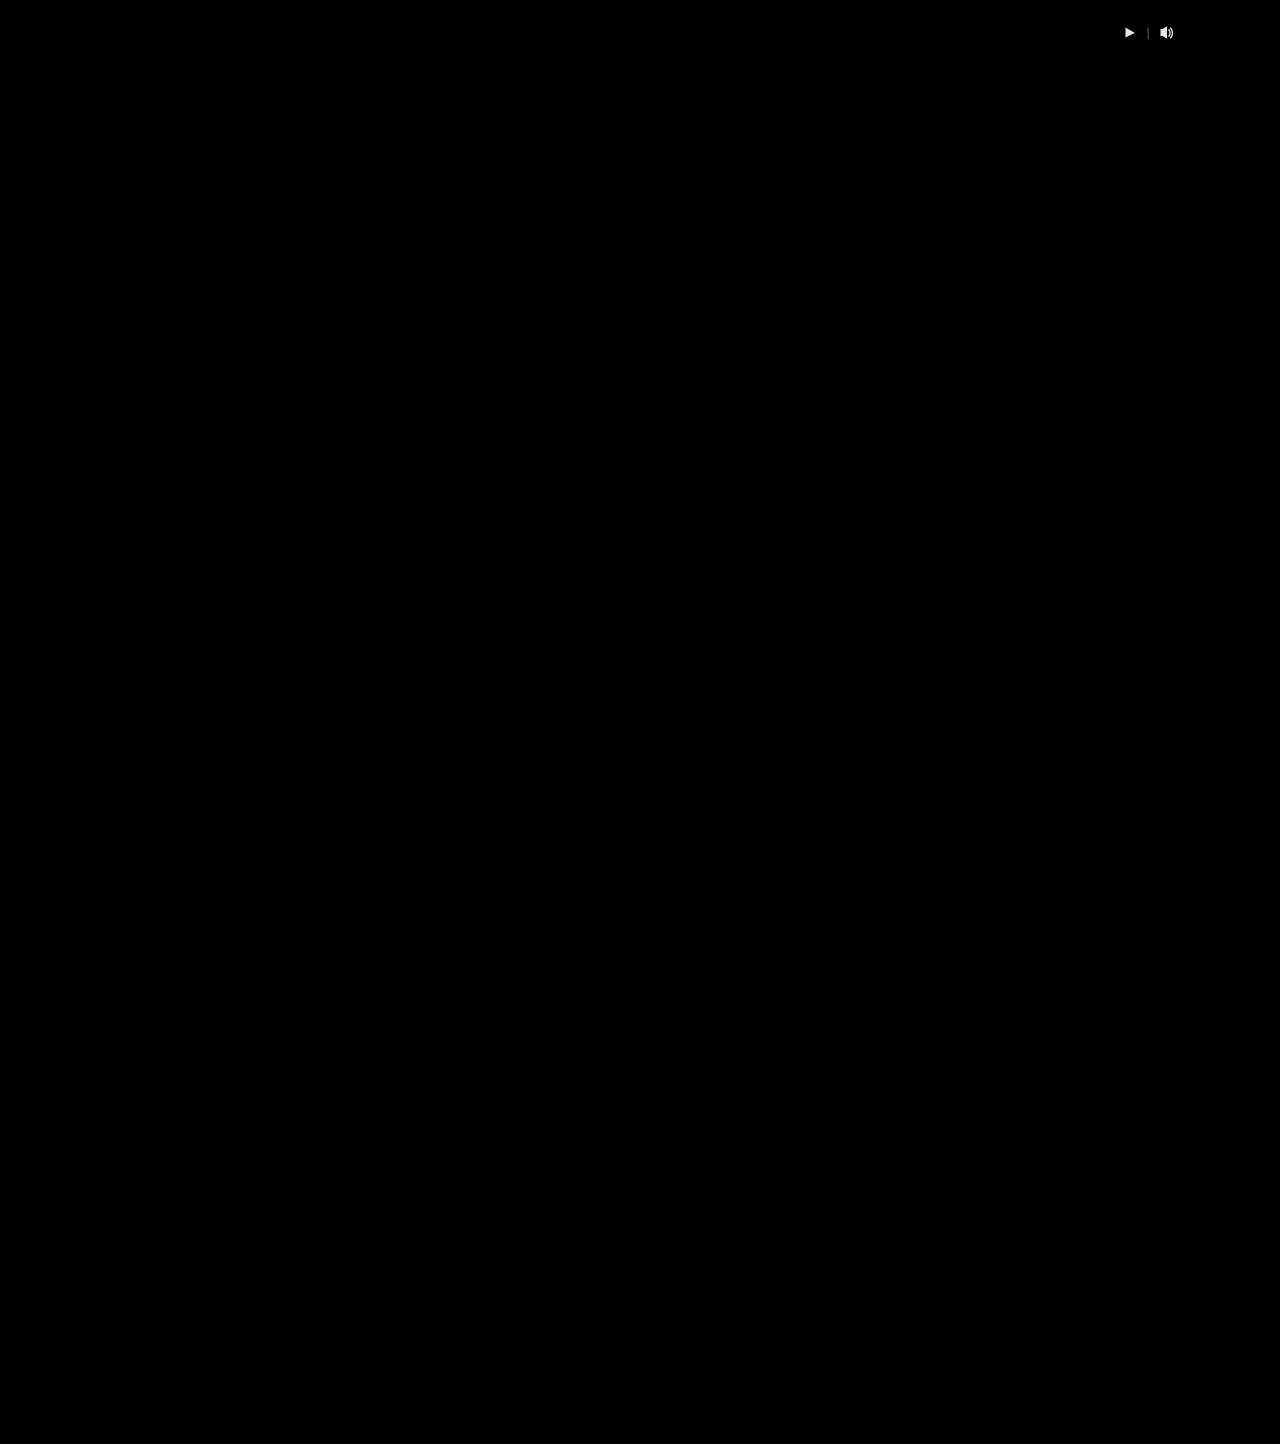
==== commit b4a3330e: "May 3, 2015" ====
--- a/WebContent/index.html
+++ b/WebContent/index.html
@@ -12,9 +12,12 @@
     <script type="text/javascript" src="js/jquery-animate-css-rotate-scale.js"></script>
 	
 	<script type="text/javascript" src="js/webcam.js"></script>
+	<script type="text/javascript" src="js/buzz.js"></script>	<!-- important order -->
 	<script type="text/javascript" src="js/no2.js"></script>
 	<script type="text/javascript" src="js/scroll.js"></script>
 	<script type="text/javascript" src="js/jquery-pause.js"></script>
+	<script type="text/javascript" src="js/jquery.spritely.js"></script>
+	
 	
 	<style type="text/css">
 	</style>
@@ -42,13 +45,15 @@
 
 	<div id="scrollbar" class="optimize"></div>
 	
+	<div id="slot"></div>
+	
 	
 	<div id="scene">
 <!-- 		<div id="bg"></div> -->
 		<div id="container">
 		
 			<div id="s3-hz-s1" class="section sauAnimation">
-	            <img id="s3-hz-s1-bg" src="images/stage3/hz-s1/bg.jpg" class="sauAnimation" />
+	            <img id="s3-hz-s1-bg" src="images/stage3/hz-s1/bg.png" class="sauAnimation" />
 	            <img id="s3-hz-s1-jp1" src="images/stage3/hz-s1/jp1.png" class="sauAnimation" />
 	            <img id="s3-hz-s1-tree2" src="images/stage3/hz-s1/tree2.png" class="sauAnimation" />
 	            <img id="s3-hz-s1-tree1" src="images/stage3/hz-s1/tree1.png" class="sauAnimation" />
@@ -74,7 +79,8 @@
 	            <img id="s3-hz-ss-bg" src="images/stage3/hz-ss/bg.jpg" class="sauAnimation s3-hz-ss" />
 	            <img id="s3-hz-ss-d3" src="images/stage3/hz-ss/d3.png" class="sauAnimation s3-hz-ss" />
 	            <img id="s3-hz-ss-d2" src="images/stage3/hz-ss/d2.png" class="sauAnimation s3-hz-ss" />
-	            <img id="s3-hz-ss-jp" src="images/stage3/hz-ss/jp.png" class="sauAnimation s3-hz-ss" />
+<!-- 	            <img id="s3-hz-ss-jp" src="images/stage3/hz-ss/jp.png" class="sauAnimation s3-hz-ss" /> -->
+				<div id="s3-hz-ss-jp" class="sauAnimation"></div>
 	            <img id="s3-hz-ss-d1" src="images/stage3/hz-ss/d1.png" class="sauAnimation s3-hz-ss" />
 	            <img id="s3-hz-ss-jpup" src="images/stage3/hz-ss/jpup.png" class="sauAnimation s3-hz-ss" />
 	        </div>
@@ -89,10 +95,11 @@
 	        <div id="s3-s3-s2" class="section sauAnimation">
 	        	<img id="s3-s3-s2-slot2" src="images/stage3/3/slot23.png" class="sauAnimation" />
 	        	<img id="s3-s3-s2-bg2" src="images/stage3/3/bg23.png" class="sauAnimation" />
-	        	<div id="s3-s3-s2-sprite">
-	            	<img id="s3-s3-s2-jp2" src="images/stage3/3/jp2.png" class="sauAnimation" />
-					<img id="s3-s3-s2-jp3" src="images/stage3/3/jp3.png" class="sauAnimation" />
-				</div>
+	        	<div id="s3-s3-s2-jp2" class="sauAnimation"></div>
+<!-- 	        	<div id="s3-s3-s2-sprite"> -->
+<!-- 	            	<img id="s3-s3-s2-jp2" src="images/stage3/3/jp2.png" class="sauAnimation" /> -->
+<!-- 					<img id="s3-s3-s2-jp3" src="images/stage3/3/jp3.png" class="sauAnimation" /> -->
+<!-- 				</div> -->
 	        </div>
 	        
 	        <div id="s3-s4" class="section sauAnimation">
@@ -103,7 +110,7 @@
 	            <img id="s3-s4-er2" src="images/stage3/4/er2.jpg" class="sauAnimation" />
 	            <img id="s3-s4-er3" src="images/stage3/4/er3.jpg" class="sauAnimation" />
 	            <img id="s3-s4-er4" src="images/stage3/4/er4.jpg" class="sauAnimation" />
-	            <img id="s3-s4-jp" src="images/stage3/4/jp.jpg" class="sauAnimation" />
+	            
 	            <img id="s3-s4-glass" src="images/stage3/4/glass.jpg" class="sauAnimation" />
 				<div id="my_camera"></div>
 				<script language="JavaScript">
@@ -116,6 +123,7 @@
 					Webcam.attach( '#my_camera' );
 				</script>
 	            <img id="s3-s4-glass-tp" src="images/stage3/4/glass-tp.png" class="sauAnimation" />
+	            <img id="s3-s4-jp" src="images/stage3/4/jp.jpg" class="sauAnimation" />
 	        </div>
 	        
 	        <div id="s3-s5" class="section sauAnimation">
@@ -135,7 +143,9 @@
 	        	<img id="s3-s5-b10-g2" src="images/stage3/5/b10-g2.png" class="sauAnimation" />
 	        </div>
 	        
-	        
+	        <div id="s3-s6" class="section sauAnimation">
+	        	<img id="s3-s6-jp" src="images/stage3/6/jp.jpg" class="sauAnimation" />
+	        </div>
 	        
 	        
 		</div>
@@ -144,45 +154,44 @@
 	<div id="sceneBuffer"></div>
 	
 
-<!-- 	<audio class="sauAudio" id="" loop preload="auto"> -->
-	<audio class="sauAudio" id="audioRunMain" preload="auto">
-		<source src="music/S3_Running_Main.mp3" type="audio/mpeg">
-	</audio>
-	<audio class="sauAudio" id="audioRunMid" preload="auto">
-		<source src="music/S3_Running_Mid_Loop.mp3" type="audio/mpeg">
-	</audio>
-	<audio class="sauAudio" id="audioRunEnd" preload="auto">
-		<source src="music/S3_Running_End_Loop.mp3" type="audio/mpeg">
-	</audio>
-	<audio class="sauAudio" id="audioWipeMedium" preload="auto">
-		<source src="music/wipe_medium.mp3" type="audio/mpeg">
-	</audio>
-	<audio class="sauAudio" id="audioZoomin" preload="auto">
-		<source src="music/Zoom_in.mp3" type="audio/mpeg">
-	</audio>
-	<audio class="sauAudio" id="audioRunning3" preload="auto">
-		<source src="music/Running3.mp3" type="audio/mpeg">
-	</audio>
-	<audio class="sauAudio" id="audioMirrorSan" preload="auto">
-		<source src="music/S3_MirrorScene_SAN_MELODY.mp3" type="audio/mpeg">
-	</audio>
-	<audio class="sauAudio" id="audioMirrorDrum1" preload="auto">
-		<source src="music/MirrorHit_1_Drums.mp3" type="audio/mpeg">
-	</audio>
-	<audio class="sauAudio" id="audioMirrorDrum2" preload="auto">
-		<source src="music/MirrorHit_2_Drums.mp3" type="audio/mpeg">
-	</audio>
-	<audio class="sauAudio" id="audioMirrorDrum3" preload="auto">
-		<source src="music/MirrorHit_3_Drums.mp3" type="audio/mpeg">
-	</audio>
-	<audio class="sauAudio" id="audioBangGlass" preload="auto">
-		<source src="music/Bang_on_glass.mp3" type="audio/mpeg">
-	</audio>
-	<audio class="sauAudio" id="audioBreath" preload="auto">
-		<source src="music/Breathing1.mp3" type="audio/mpeg">
-	</audio>
-	<audio class="sauAudio" id="audioClassBreak" preload="auto">
-		<source src="music/Glass_break.mp3" type="audio/mpeg">
-	</audio>
+<!-- 	<audio class="sauAudio" id="audioRunMain" preload="auto"> -->
+<!-- 		 <source src="music/S3_Running_Main.mp3" type="audio/mpeg"> -->
+<!-- 	</audio> -->
+<!-- 	<audio class="sauAudio" id="audioRunMid" preload="auto"> -->
+<!-- 		<source src="music/S3_Running_Mid_Loop.mp3" type="audio/mpeg"> -->
+<!-- 	</audio> -->
+<!-- 	<audio class="sauAudio" id="audioRunEnd" preload="auto"> -->
+<!-- 		<source src="music/S3_Running_End_Loop.mp3" type="audio/mpeg"> -->
+<!-- 	</audio> -->
+<!-- 	<audio class="sauAudio" id="audioWipeMedium" preload="auto"> -->
+<!-- 		<source src="music/wipe_medium.mp3" type="audio/mpeg"> -->
+<!-- 	</audio> -->
+<!-- 	<audio class="sauAudio" id="audioZoomin" preload="auto"> -->
+<!-- 		<source src="music/Zoom_in.mp3" type="audio/mpeg"> -->
+<!-- 	</audio> -->
+<!-- 	<audio class="sauAudio" id="audioRunning3" preload="auto"> -->
+<!-- 		<source src="music/Running3.mp3" type="audio/mpeg"> -->
+<!-- 	</audio> -->
+<!-- 	<audio class="sauAudio" id="audioMirrorSan" preload="auto"> -->
+<!-- 		<source src="music/S3_MirrorScene_SAN_MELODY.mp3" type="audio/mpeg"> -->
+<!-- 	</audio> -->
+<!-- 	<audio class="sauAudio" id="audioMirrorDrum1" preload="auto"> -->
+<!-- 		<source src="music/MirrorHit_1_Drums.mp3" type="audio/mpeg"> -->
+<!-- 	</audio> -->
+<!-- 	<audio class="sauAudio" id="audioMirrorDrum2" preload="auto"> -->
+<!-- 		<source src="music/MirrorHit_2_Drums.mp3" type="audio/mpeg"> -->
+<!-- 	</audio> -->
+<!-- 	<audio class="sauAudio" id="audioMirrorDrum3" preload="auto"> -->
+<!-- 		<source src="music/MirrorHit_3_Drums.mp3" type="audio/mpeg"> -->
+<!-- 	</audio> -->
+<!-- 	<audio class="sauAudio" id="audioBangGlass" preload="auto"> -->
+<!-- 		<source src="music/Bang_on_glass.mp3" type="audio/mpeg"> -->
+<!-- 	</audio> -->
+<!-- 	<audio class="sauAudio" id="audioBreath" preload="auto"> -->
+<!-- 		<source src="music/Breathing1.mp3" type="audio/mpeg"> -->
+<!-- 	</audio> -->
+<!-- 	<audio class="sauAudio" id="audioGlassBreak" preload="auto"> -->
+<!-- 		<source src="music/Glass_break.mp3" type="audio/mpeg"> -->
+<!-- 	</audio> -->
 </body>
 </html>--- a/WebContent/css/no2.css
+++ b/WebContent/css/no2.css
@@ -98,6 +98,23 @@
 	color:#000;
 }
 
+#slot {
+	position:absolute;
+	width:100%;
+	height:100%;
+/* 	width: 1280px; */
+/* 	height: 720px; */
+/* 	background-color:#fff; */
+/* 	background-color:#000; */
+/* 	color:#000; */
+	background: transparent url(../images/bg.png) 0 0 no-repeat;
+	z-index:998;
+}
+
+.section {
+	width: 1280px;
+	height: 720px;
+}
 
 
 
@@ -112,8 +129,8 @@
 /* 	visibility: hidden; */
 }
 #s3-hz-s1-bg {
-/* 	width:100%; */
-	height:100%;
+	width: auto;
+	height: 100%;
 /* 	max-width:100%; */
 /* 	max-height: 100%; */
 	position: absolute;
@@ -124,9 +141,9 @@
 }
 #s3-hz-s1-jp1 {
 /* 	width:100%; */
-	height:100%;
-/* 	max-width:100%; */
-	max-height: 100%;
+/* 	height:100%; */
+/* 	max-width:100%; */
+/* 	max-height: 100%; */
 	position: absolute;
 	top: 0px;
 	left: -280px;
@@ -135,9 +152,9 @@
 }
 #s3-hz-s1-tree1 {
 /* 	width:100%; */
-	height:100%;
-/* 	max-width:100%; */
-	max-height: 100%;
+/* 	height:100%; */
+/* 	max-width:100%; */
+/* 	max-height: 100%; */
 	position: absolute;
 	top: 0px;
 	left: -200px;
@@ -146,9 +163,9 @@
 }
 #s3-hz-s1-tree2 {
 /* 	width:100%; */
-	height:100%;
-/* 	max-width:100%; */
-	max-height: 100%;
+/* 	height:100%; */
+/* 	max-width:100%; */
+/* 	max-height: 100%; */
 	position: absolute;
 	top: 0px;
 	left: 0px;
@@ -157,9 +174,9 @@
 }
 #s3-hz-s1-glass {
 /* 	width:100%; */
-	height:100%;
-/* 	max-width:100%; */
-	max-height: 100%;
+/* 	height:100%; */
+/* 	max-width:100%; */
+/* 	max-height: 100%; */
 	position: absolute;
 	top: 0px;
 	left: -150px;
@@ -168,98 +185,100 @@
 }
 /*--------------------------- s3-s1 진평 러닝 다*/
 #s3-s1 {
+/* 	width:100%; */
+/* 	height:100%; */
+	position:absolute;
+	top:0px;
+	left:0px;
+	visibility:hidden;
+}
+
+#s3-s1-bg {
+/* 	width:100%; */
+/* 	height:100%; */
+/* 	max-width:100%; */
+/* 	max-height:100%; */
+	position:absolute;
+	top:-720px;
+	left:0px;
+/* 	z-index:49; */
+	visibility:hidden;
+}
+#s3-s1-jp-top {
+/* 	width:100%; */
+/* 	height:100%; */
+/* 	max-width:100%; */
+/* 	max-height:100%; */
+	position:absolute;
+	top:-500px;
+	left:0px;
+/* 	z-index:50; */
+	visibility:hidden;
+}
+#s3-s1-jp-shadow {
+/* 	width:100%; */
+/* 	height:100%; */
+/* 	max-width:100%; */
+/* 	max-height:100%; */
+	position:absolute;
+	top:-500px;
+	left:0px;
+/* 	z-index:50; */
+	visibility:hidden;
+}
+/*--------------------------- s3-s2 진평 러닝 대각선 슬롯 */
+#s3-s2 {
+/* 	width:100%; */
+/* 	height:100%; */
+	position:absolute;
+	left:-1280px;
+	top:-720px;
+}
+#s3-s2-slot {
 	width:100%;
 	height:100%;
-	position:absolute;
-	top:0px;
-	left:0px;
-	visibility:hidden;
-}
-
-#s3-s1-bg {
-	width:100%;
-	height:100%;
 /* 	max-width:100%; */
 /* 	max-height:100%; */
 	position:absolute;
-	top:-720px;
-	left:0px;
-/* 	z-index:49; */
-	visibility:hidden;
-}
-#s3-s1-jp-top {
-	width:100%;
-	height:100%;
+	top:0px;
+	left:0px;
+	z-index:51
+}
+#s3-s2-bg {
+/* 	width:auto; */
+/* 	height:100%; */
 /* 	max-width:100%; */
 /* 	max-height:100%; */
-	position:absolute;
-	top:0px;
-	left:0px;
-/* 	z-index:50; */
-	visibility:hidden;
-}
-#s3-s1-jp-shadow {
-	width:100%;
-	height:100%;
-/* 	max-width:100%; */
-/* 	max-height:100%; */
-	position:absolute;
-	top:0px;
-	left:0px;
-/* 	z-index:50; */
-	visibility:hidden;
-}
-/*--------------------------- s3-s2 진평 러닝 대각선 슬롯 */
-#s3-s2 {
-	width:100%;
-	height:100%;
-	position:absolute;
-	left:-1280px;
-	top:-720px;
-}
-#s3-s2-slot {
-/* 	width:100%; */
-/* 	height:100%; */
-	max-width:100%;
-	max-height:100%;
-	position:absolute;
-	top:0px;
-	left:0px;
-	z-index:51
-}
-#s3-s2-bg {
-/* 	height:720px; */
-/* 	width:1280px; */
-	max-width:100%;
-	max-height:100%;
 	position:absolute;
 	top:0px;
 	left:-312px;
 	z-index:49
 }
 #s3-s2-drop {
-/* 	height:720px; */
-/* 	width:1280px; */
-	max-width:100%;
-	max-height:100%;
-	position:absolute;
-	top:0px;
-	left:0px;
+/* 	width:100%; */
+/* 	height:100%; */
+/* 	max-width:100%; */
+/* 	max-height:100%; */
+	position:absolute;
+	top:0px;
+	left:-350px;
 	z-index:51
 }
 #s3-s2-jp-run {
 /* 	height:720px; */
 /* 	width:802px; */
-	position:absolute;
-	top:0px;
-	left:0px;
+/* 	width:100%; */
+/* 	height:100%; */
+	position:absolute;
+	top:0px;
+	left:-600px;
 	z-index:50
 }
 
 /*--------------------------- s3-hz-ss run horizontal sunset */
 #s3-hz-ss {
-	width: 100%;
-	height: 100%;
+/* 	width: 100%; */
+/* 	height: 100%; */
 	position: absolute;
 	top: 0px;
 	left: 2000px;
@@ -268,7 +287,7 @@
 }
 #s3-hz-ss-bg {
 /* 	width:100%; */
-	height:100%;
+/* 	height:100%; */
 /* 	max-width:100%; */
 /* 	max-height: 100%; */
 	position: absolute;
@@ -279,9 +298,9 @@
 }
 #s3-hz-ss-d3 {
 /* 	width:100%; */
-	height:100%;
-/* 	max-width:100%; */
-	max-height: 100%;
+/* 	height:100%; */
+/* 	max-width:100%; */
+/* 	max-height: 100%; */
 	position: absolute;
 	top: 0px;
 	left: -600px;
@@ -290,31 +309,38 @@
 }
 #s3-hz-ss-d2 {
 /* 	width:100%; */
-	height:100%;
-/* 	max-width:100%; */
-	max-height: 100%;
+/* 	height:100%; */
+/* 	max-width:100%; */
+/* 	max-height: 100%; */
 	position: absolute;
 	top: 0px;
 	left: -900px;
 	z-index:3;
 /* 	visibility:hidden; */
 }
+/* #s3-hz-ss-jp { */
+/* 	height:100%; */
+/* 	max-height: 100%; */
+/* 	position: absolute; */
+/* 	top: 0px; */
+/* 	left: 0px; */
+/* 	z-index:4; */
+/* } */
 #s3-hz-ss-jp {
-/* 	width:100%; */
-	height:100%;
-/* 	max-width:100%; */
-	max-height: 100%;
-	position: absolute;
-	top: 0px;
-	left: 0px;
-	z-index:4;
-/* 	visibility:hidden; */
+	background: transparent url(../images/stage3/hz-ss/jp.png) 0 0 no-repeat;
+	position: absolute;
+	top: 0px;
+	left: 0px;
+	width: 225px;
+	height: 100%;
+/* 	max-height: 100%; */
+	z-index: 4;
 }
 #s3-hz-ss-d1 {
 /* 	width:100%; */
-	height:100%;
-/* 	max-width:100%; */
-	max-height: 100%;
+/* 	height:100%; */
+/* 	max-width:100%; */
+/* 	max-height: 100%; */
 	position: absolute;
 	top: 0px;
 	left: 0px;
@@ -323,7 +349,7 @@
 }
 #s3-hz-ss-jpup {
 /* 	width:100%; */
-	height:100%;
+/* 	height:100%; */
 /* 	max-width:100%; */
 /* 	max-height: 100%; */
 	position: absolute;
@@ -332,10 +358,11 @@
 	z-index:6;
 /* 	visibility:hidden; */
 }
+
 /*--------------------------- s3-s3-s1 horizontal slot */
 #s3-s3-s1 {
-	width:100%;
-	height:100%;
+/* 	width:100%; */
+/* 	height:100%; */
 	position:absolute;
 	left:1280px;
 	top:720px;
@@ -344,8 +371,8 @@
 /* 	visibility:hidden; */
 }
 #s3-s3-s1-slot1 {
-	width:100%;
-	height:100%;
+/* 	width:100%; */
+/* 	height:100%; */
 /* 	max-width:100%; */
 /* 	max-height:100%; */
 	position:absolute;
@@ -354,8 +381,8 @@
 	z-index:51
 }
 #s3-s3-s1-bg1 {
-	width:100%;
-	height:100%;
+/* 	width:100%; */
+/* 	height:100%; */
 	position:absolute;
 	top:0px;
 	left:0px;
@@ -365,14 +392,14 @@
 /* 	height:720px; */
 /* 	width:1280px; */
 	position:absolute;
-	top:-100px;
+	top:0px;
 	left:-580px;
 	z-index:50;
 	visibility:hidden;
 }
 #s3-s3-s2 {
-	width:100%;
-	height:100%;
+/* 	width:100%; */
+/* 	height:100%; */
 	position:absolute;
 	left:0px;
 	top:0px;
@@ -381,8 +408,8 @@
 	opacity: 0;
 }
 #s3-s3-s2-slot2 {
-	width:100%;
-	height:100%;
+/* 	width:100%; */
+/* 	height:100%; */
 /* 	max-width:100%; */
 /* 	max-height:100%; */
 	position:absolute;
@@ -391,47 +418,55 @@
 	z-index:54;
 }
 #s3-s3-s2-bg2 {
-	width:100%;
-	height:100%;
+/* 	width:100%; */
+/* 	height:100%; */
 	position:absolute;
 	top:0px;
 	left:0px;
 	z-index:52;
 }
+/* #s3-s3-s2-jp2 { */
+/* 	position:absolute; */
+/* 	top:-100px; */
+/* 	left:100px; */
+/* 	z-index:53; */
+/* } */
+/* #s3-s3-s2-jp3 { */
+/* 	position:absolute; */
+/* 	top:-100px; */
+/* 	left:100px; */
+/* 	z-index:53; */
+/* } */
 #s3-s3-s2-jp2 {
-/* 	height:720px; */
-/* 	width:1280px; */
-	position:absolute;
-	top:-100px;
-	left:100px;
-	z-index:53;
-}
-#s3-s3-s2-jp3 {
-	position:absolute;
-	top:-100px;
-	left:100px;
-	z-index:53;
+	background: transparent url(../images/stage3/3/jp2.png) 0 0 no-repeat;
+	position: absolute;
+	top: 0px;
+	left: 0px;
+	width: 225px;
+	height: 100%;
+/* 	max-height: 100%; */
+	z-index: 53;
 }
 /*--------------------------- s3-s4 진평 비상구 */
 #s3-s4 {
-	width:100%;
-	height:100%;
+/* 	width:100%; */
+/* 	height:100%; */
 	position:absolute;
 	left:0px;
 	top:720px;
 	visibility: hidden;
 }
 #s3-s4-ex-wide {
-	width:100%;
-	height:100%;
+/* 	width:100%; */
+/* 	height:100%; */
 	position:absolute;
 	top:0px;
 	left:0px;
 /* 	z-index:340; */
 }
 #s3-s4-ex-zoom {
-	width:100%;
-	height:100%;
+/* 	width:100%; */
+/* 	height:100%; */
 	visibility: hidden;
 	position:absolute;
 	top:-720px;
@@ -439,8 +474,8 @@
 /* 	z-index:348; */
 }
 #s3-s4-sand {
-	width:100%;
-	height:100%;
+/* 	width:100%; */
+/* 	height:100%; */
 /* 	visibility: hidden; */
 	position:absolute;
 	top:0px;
@@ -449,8 +484,8 @@
 	opacity:0;
 }
 #s3-s4-er1 {
-	width:100%;
-	height:100%;
+/* 	width:100%; */
+/* 	height:100%; */
 	position:absolute;
 	top:0px;
 	left:0px;
@@ -458,8 +493,8 @@
 	opacity:0;
 }
 #s3-s4-er2 {
-	width:100%;
-	height:100%;
+/* 	width:100%; */
+/* 	height:100%; */
 	position:absolute;
 	top:0px;
 	left:0px;
@@ -467,8 +502,8 @@
 	opacity:0;
 }
 #s3-s4-er3 {
-	width:100%;
-	height:100%;
+/* 	width:100%; */
+/* 	height:100%; */
 	position:absolute;
 	top:0px;
 	left:0px;
@@ -476,8 +511,8 @@
 	opacity:0;
 }
 #s3-s4-er4 {
-	width:100%;
-	height:100%;
+/* 	width:100%; */
+/* 	height:100%; */
 	position:absolute;
 	top:0px;
 	left:0px;
@@ -494,8 +529,8 @@
 /* 	z-index:342; */
 }
 #my_camera {
-	width:50%;
-	height:50%;
+/* 	width:50%; */
+/* 	height:50%; */
 	position:absolute;
 	top:0px;
 	left:0px;
@@ -503,8 +538,8 @@
 /* 	z-index:342; */
 }
 #s3-s4-glass {
-	width:100%;
-	height:100%;
+/* 	width:100%; */
+/* 	height:100%; */
 	position:absolute;
 	top:0px;
 	left:0px;
@@ -512,8 +547,8 @@
 /* 	z-index:342; */
 }
 #s3-s4-glass-tp {
-	width:100%;
-	height:100%;
+/* 	width:100%; */
+/* 	height:100%; */
 	position:absolute;
 	top:0px;
 	left:0px;
@@ -522,137 +557,161 @@
 }
 /*--------------------------- 진평 뱅뱅 */
 #s3-s5 {
-	width:100%;
-	height:100%;
+/* 	width:100%; */
+/* 	height:100%; */
 	position:absolute;
 	left:0px;
 	top:720px;
 	visibility: hidden;
 }
 #s3-s5-b0 {
-	width:100%;
-	height:100%;
-	position:absolute;
-	top:0px;
-	left:0px;
+/* 	width:100%; */
+/* 	height:100%; */
+	position:absolute;
+	top:0px;
+	left:0px;
+	opacity:.0;
+/* 	visibility: hidden; */
+/* 	z-index:340; */
+}
+#s3-s5-b1 {
+/* 	width:100%; */
+/* 	height:100%; */
+	position:absolute;
+	top:0px;
+	left:0px;
+/* 	visibility: hidden; */
+	opacity:.0;
+/* 	z-index:340; */
+}
+#s3-s5-b2 {
+/* 	width:100%; */
+/* 	height:100%; */
+	position:absolute;
+	top:0px;
+	left:0px;
+	opacity:.0;
+/* 	z-index:340; */
+}
+#s3-s5-b3 {
+/* 	width:100%; */
+/* 	height:100%; */
+	position:absolute;
+	top:0px;
+	left:0px;
+	opacity:.0;
+/* 	z-index:340; */
+}
+#s3-s5-b4 {
+/* 	width:100%; */
+	position:absolute;
+	top:0px;
+	left:0px;
+	opacity:.0;
+/* 	z-index:340; */
+}
+#s3-s5-b5 {
+/* 	width:100%; */
+/* 	height:100%; */
+	position:absolute;
+	top:0px;
+	left:0px;
+	opacity:.0;
+/* 	z-index:340; */
+}
+#s3-s5-b6 {
+/* 	width:100%; */
+/* 	height:100%; */
+	position:absolute;
+	top:0px;
+	left:0px;
+	opacity:.0;
+/* 	z-index:340; */
+}
+#s3-s5-b7 {
+/* 	width:100%; */
+/* 	height:100%; */
+	position:absolute;
+	top:0px;
+	left:0px;
+	opacity:.0;
+/* 	z-index:340; */
+}
+#s3-s5-b8 {
+/* 	width:100%; */
+/* 	height:100%; */
+	position:absolute;
+	top:0px;
+	left:0px;
+	opacity:.0;
+/* 	z-index:340; */
+}
+#s3-s5-b9 {
+/* 	width:100%; */
+/* 	height:100%; */
+	position:absolute;
+	top:0px;
+	left:0px;
+	opacity:.0;
+/* 	z-index:340; */
+}
+#s3-s5-b10 {
+/* 	width:100%; */
+/* 	height:100%; */
+	position:absolute;
+	top:0px;
+	left:0px;
+	opacity:.0;
+/* 	z-index:340; */
+}
+#s3-s5-b10-g0 {
+/* 	width:100%; */
+/* 	height:100%; */
+	position:absolute;
+	top:0px;
+	left:0px;
+	opacity:.0;
+/* 	z-index:340; */
+}
+#s3-s5-b10-g1 {
+/* 	width:100%; */
+/* 	height:100%; */
+	position:absolute;
+	top:0px;
+	left:0px;
+	opacity:.0;
+/* 	z-index:340; */
+}
+#s3-s5-b10-g2 {
+/* 	width:100%; */
+/* 	height:100%; */
+	position:absolute;
+	top:0px;
+	left:0px;
+	opacity:.0;
+/* 	z-index:340; */
+}
+
+/* --------------------------- stage 3 ending */
+#s3-s6 {
+/* 	width:100%; */
+/* 	height:100%; */
+	position: absolute;
+	left: 0px;
+	top: 0px;
+/* 	opacity:.0; */
 	visibility: hidden;
-/* 	z-index:340; */
-}
-#s3-s5-b1 {
-	width:100%;
-	height:100%;
-	position:absolute;
-	top:0px;
-	left:0px;
-/* 	visibility: hidden; */
-/* 	z-index:340; */
-}
-#s3-s5-b2 {
-	width:100%;
-	height:100%;
-	position:absolute;
-	top:0px;
-	left:0px;
-	opacity:.0;
-/* 	z-index:340; */
-}
-#s3-s5-b3 {
-	width:100%;
-	height:100%;
-	position:absolute;
-	top:0px;
-	left:0px;
-	opacity:.0;
-/* 	z-index:340; */
-}
-#s3-s5-b4 {
-/* 	width:100%; */C
-	position:absolute;
-	top:0px;
-	left:0px;
-	opacity:.0;
-/* 	z-index:340; */
-}
-#s3-s5-b5 {
-	width:100%;
-	height:100%;
-	position:absolute;
-	top:0px;
-	left:0px;
-	opacity:.0;
-/* 	z-index:340; */
-}
-#s3-s5-b6 {
-	width:100%;
-	height:100%;
-	position:absolute;
-	top:0px;
-	left:0px;
-	opacity:.0;
-/* 	z-index:340; */
-}
-#s3-s5-b7 {
-	width:100%;
-	height:100%;
-	position:absolute;
-	top:0px;
-	left:0px;
-	opacity:.0;
-/* 	z-index:340; */
-}
-#s3-s5-b8 {
-	width:100%;
-	height:100%;
-	position:absolute;
-	top:0px;
-	left:0px;
-	opacity:.0;
-/* 	z-index:340; */
-}
-#s3-s5-b9 {
-	width:100%;
-	height:100%;
-	position:absolute;
-	top:0px;
-	left:0px;
-	opacity:.0;
-/* 	z-index:340; */
-}
-#s3-s5-b10 {
-	width:100%;
-	height:100%;
-	position:absolute;
-	top:0px;
-	left:0px;
-	opacity:.0;
-/* 	z-index:340; */
-}
-#s3-s5-b10-g0 {
-	width:100%;
-	height:100%;
-	position:absolute;
-	top:0px;
-	left:0px;
-	opacity:.0;
-/* 	z-index:340; */
-}
-#s3-s5-b10-g1 {
-	width:100%;
-	height:100%;
-	position:absolute;
-	top:0px;
-	left:0px;
-	opacity:.0;
-/* 	z-index:340; */
-}
-#s3-s5-b10-g2 {
-	width:100%;
-	height:100%;
-	position:absolute;
-	top:0px;
-	left:0px;
-	opacity:.0;
-/* 	z-index:340; */
+/* visibility: visible; */
+/* color:#ccc */
+/* z-index:999; */
+}
+#s3-s6-jp {
+/* 	width:100%; */
+/* 	height:100%; */
+	position: absolute;
+	top: 0px;
+	left: 0px;
+	opacity:.0;
 }
 /*---------------------------*/
 /*---------------------------*/
